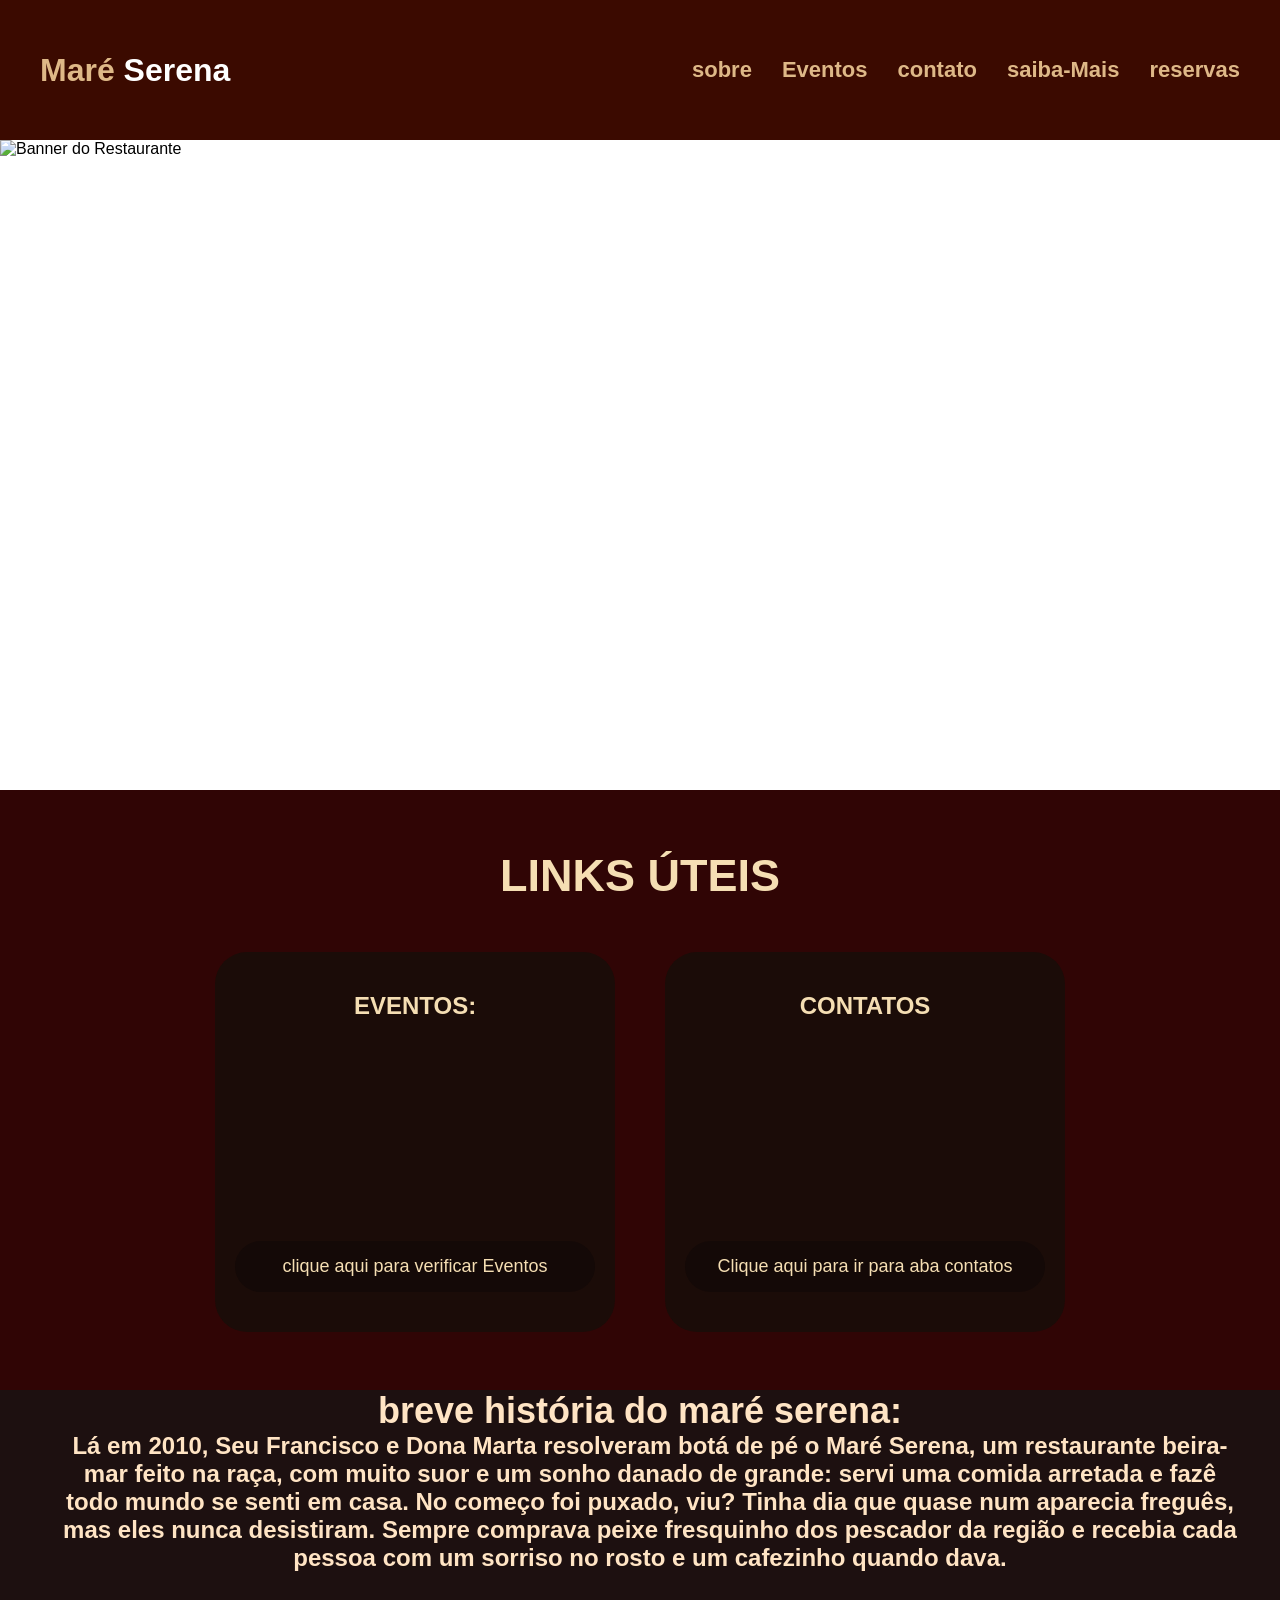
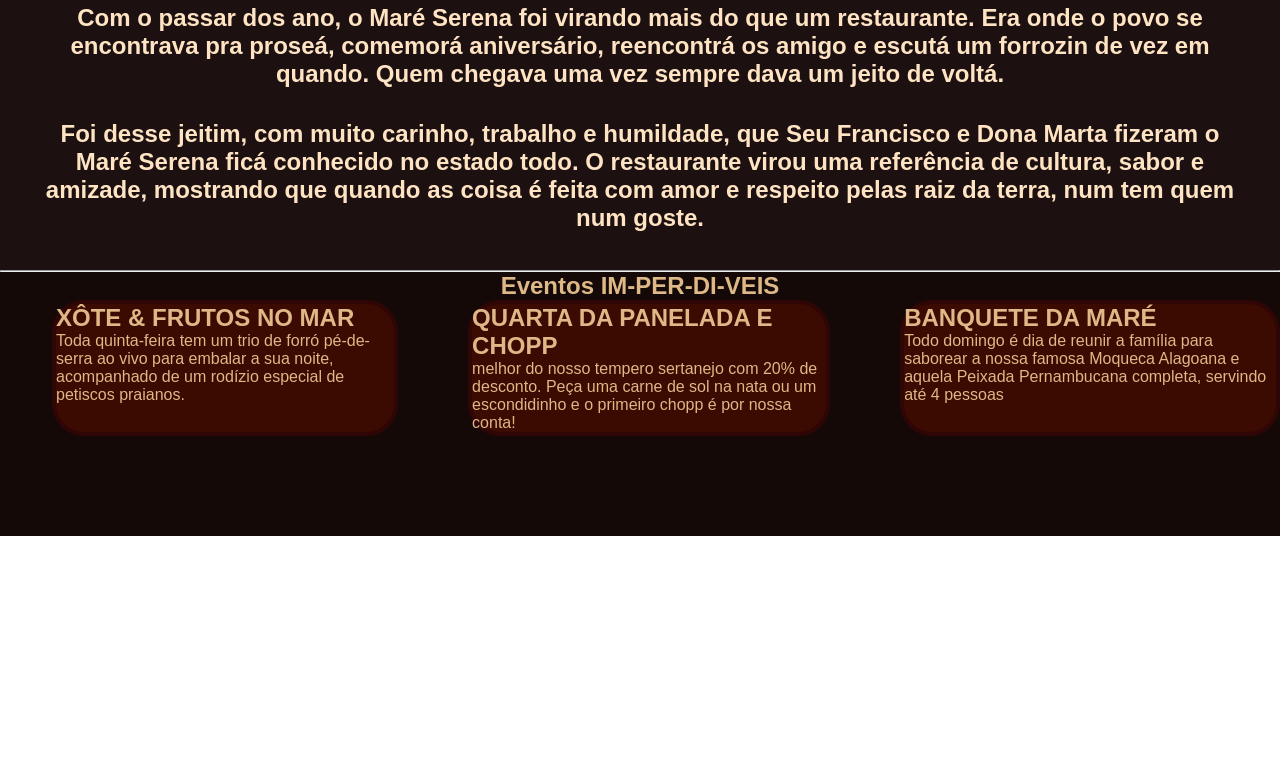
==== projeto_1/index.html @ 984f5fa7 "Meu primeiro commit do Mare Serena" ====
<!DOCTYPE html>
<html lang="pt-BR">
<head>
    <meta charset="UTF-8">
    <meta name="viewport" content="width=device-width, initial-scale=1.0">
    <link rel="stylesheet" href="style.css">
    <title>Nome Do Restaurante</title>
</head>
<body>
    <main>
        <header>
            <div class="header-container">
                <h2 class="nome_restaurante">Maré<span> Serena</span></h2>
                <nav>
                    <h3><a href="#sobre">sobre</a></h3>
                    <h3><a href="#eventos">Eventos</a></h3>
                    <h3 id="contato">contato</h3>
                    <h3 id="saiba-Mais">saiba-Mais</h3>
                    <h3 id="reservas">reservas</h3>
                </nav>
            </div>
        </header>

        <section class="imagem_banner">
            <img class="imagem" src="https://images.pexels.com/photos/31224919/pexels-photo-31224919.jpeg" alt="Banner do Restaurante">
        </section>

        <section class="links_uteis">
            <h1 class="li">LINKS ÚTEIS</h1>
            
            <div class="container_links">
                <div class="container_1">
                    <h2>EVENTOS:</h2>
                    <button class="botao_con_1">clique aqui para verificar Eventos</button>
                </div>
                
                <div class="container_2">
                    <h2>CONTATOS</h2>
                    <button>Clique aqui para ir para aba contatos</button>
                </div>
            </div>
        </section>
                <section class="container_historia">
                    <div id="sobre" class="conteudo_historia">
                        <h2>breve história do maré serena:</h2>
                        <p class="par_1">Lá em 2010, Seu Francisco e Dona Marta resolveram botá de pé o Maré Serena, um restaurante beira-mar feito na raça, com muito suor e um sonho danado de grande: servi uma comida arretada e fazê todo mundo se senti em casa. No começo foi puxado, viu? Tinha dia que quase num aparecia freguês, mas eles nunca desistiram. Sempre comprava peixe fresquinho dos pescador da região e recebia cada pessoa com um sorriso no rosto e um cafezinho quando dava.</p>
                        <p class="par_2">Com o passar dos ano, o Maré Serena foi virando mais do que um restaurante. Era onde o povo se encontrava pra proseá, comemorá aniversário, reencontrá os amigo e escutá um forrozin de vez em quando. Quem chegava uma vez sempre dava um jeito de voltá.</p>
                        <p class="par_3">Foi desse jeitim, com muito carinho, trabalho e humildade, que Seu Francisco e Dona Marta fizeram o Maré Serena ficá conhecido no estado todo. O restaurante virou uma referência de cultura, sabor e amizade, mostrando que quando as coisa é feita com amor e respeito pelas raiz da terra, num tem quem num goste.</p>
                    </div>
                </section>
                <section id="eventos">
                    <hr>
                        <h1>Eventos IM-PER-DI-VEIS</h1>
                        <div class="evento_1">
                            <div class="card_item">
                                <h2 class="evento_terca">XÔTE & FRUTOS NO MAR</h2>
                                <p>Toda quinta-feira tem um trio de forró pé-de-serra ao vivo para embalar a sua noite, acompanhado de um rodízio especial de petiscos praianos.</p>
                            </div>
                            <div class="card_item">
                            <h2>QUARTA DA PANELADA E CHOPP</h2>
                            <p>melhor do nosso tempero sertanejo com 20% de desconto. Peça uma carne de sol na nata ou um escondidinho e o primeiro chopp é por nossa conta!</p>
                            </div>
                            <div class="card_item">
                            <h2>BANQUETE DA MARÉ</h2>
                            <p>Todo domingo é dia de reunir a família para saborear a nossa famosa Moqueca Alagoana e aquela Peixada Pernambucana completa, servindo até 4 pessoas</p>
                            </div>
                        </div>
                        <div class="descricao_eventos">
                            
                        </div>
                    </div>
                            </div>
                </section>
    </main>
</body>
</html>
---- projeto_1/style.css ----
* {
    margin: 0;
    padding: 0;
    box-sizing: border-box;
}

body {
    overflow-x: none;
    font-family: sans-serif;
}
header {
    background-color: #3B0A00;
    width: 100%;
}

.header-container {
    max-width: 1400px;
    margin: 0 auto; 
    display: flex;
    flex-direction: row;
    justify-content: space-between; 
    align-items: center; 
    height: 140px; 
    padding: 0 40px;
    width: 100%;
}

.nome_restaurante {
    color: burlywood;
    font-family: sans-serif;
    font-size: 32px;
}

span {
    color: white;
}


nav {
    display: flex;
    flex-direction: row;
    gap: 30px;
    font-family: "rubik", sans-serif;
}

nav a {
    text-decoration: none; 
    color: burlywood;
    transition: color 0.3s ease;
}

nav h3 {
    font-size: 22px; 
    color: burlywood;
    cursor: pointer;
    transition: color 0.2s ease;
}
nav a h3{
    color: inherit;
}
nav a:hover{
    color: white;
}

img {
   width: 100%;
   height: 650px; 
   display: block;
}


.links_uteis {
    width: 100%;
    min-height: 600px;
    background-color: #300505;
    font-family: sans-serif;
    color: wheat;
    display: flex;
    flex-direction: column;
    align-items: center;
    padding-top: 60px;
}

.li {
    font-size: 45px;
    margin-bottom: 50px;
}


.container_links {
    display: flex;
    flex-direction: row;
    justify-content: center;
    gap: 50px;
    width: 100%;
    flex-wrap: wrap; 
}


.container_1, .container_2 {
    background-color: #1b0c08;
    border-radius: 32px;
    width: 400px; 
    height: 380px;
    padding: 40px 20px;
    display: flex;
    flex-direction: column;
    align-items: center;
    justify-content: space-between; 

.container_1 h2, .container_2 h2 {
    font-size: 32px;
}


button {
    background-color: #140907;
    color: wheat;
    border-radius: 45px;
    font-size: 18px;
    padding: 15px 25px;
    border: none;
    cursor: pointer;
    width: 100%; 
    transition: background 0.2s;
}

button:hover {
    background-color: #000000;
}}
.container_historia{
    background-color: #1d1010;
    color:bisque;
    min-height: 480px;
    width: 100%;
    height: 100%;
    text-align: center;
    padding-top: 20px;
    font-family: sans-serif;
    padding: 0 40px
}
.conteudo_historia{
    font-size: 24px;
    font-family: sans-serif;
    font-weight: 900;
}
.par_1{
    padding-left: 20px;
}
.par_2{
    text-align: center;
    margin-top: 32px;
}
.par_3{
    margin-top: 32px;
}
#eventos{
    min-height: 500px;
    width: 100%;
    padding: 0 auto;
}
#eventos h1{
    background-color: #140907;
    color: burlywood;
    text-align: center;
}
.evento_1{
    background-color: #140907;
    color:burlywood;
    display: flex;
    flex-direction: row;
    padding-left: 32px;
    gap: 50px;
}
.container_eventos{
    display: flex;
    justify-content: center;
    gap: 25px;
    flex-wrap: wrap;
    margin-top: 30px;
}
.card_item {
    border: 4px solid #300505;
    border-radius: 32px;
    background-color: #3B0A00;
    justify-content: center;
    margin-left: 20px;
}
.descricao_eventos{
    background-color: #140907;
    min-height: 100px;
}
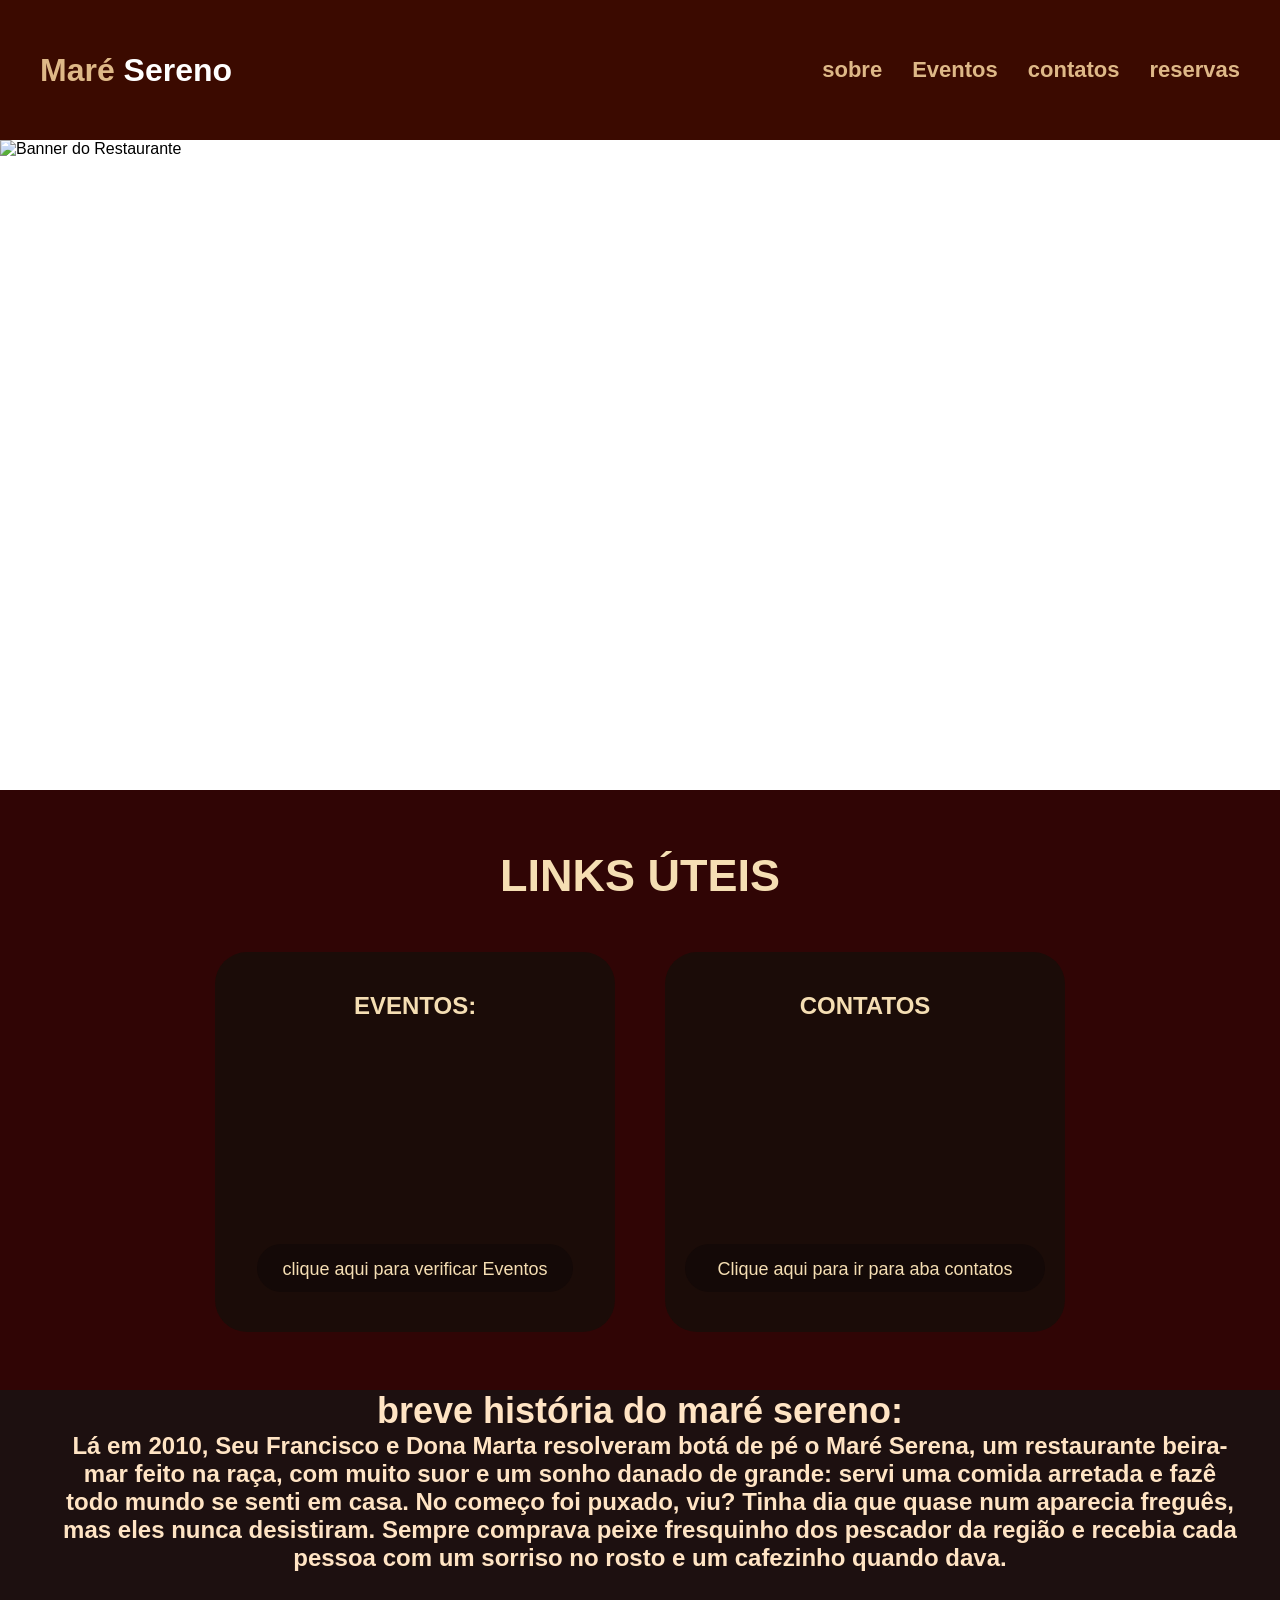
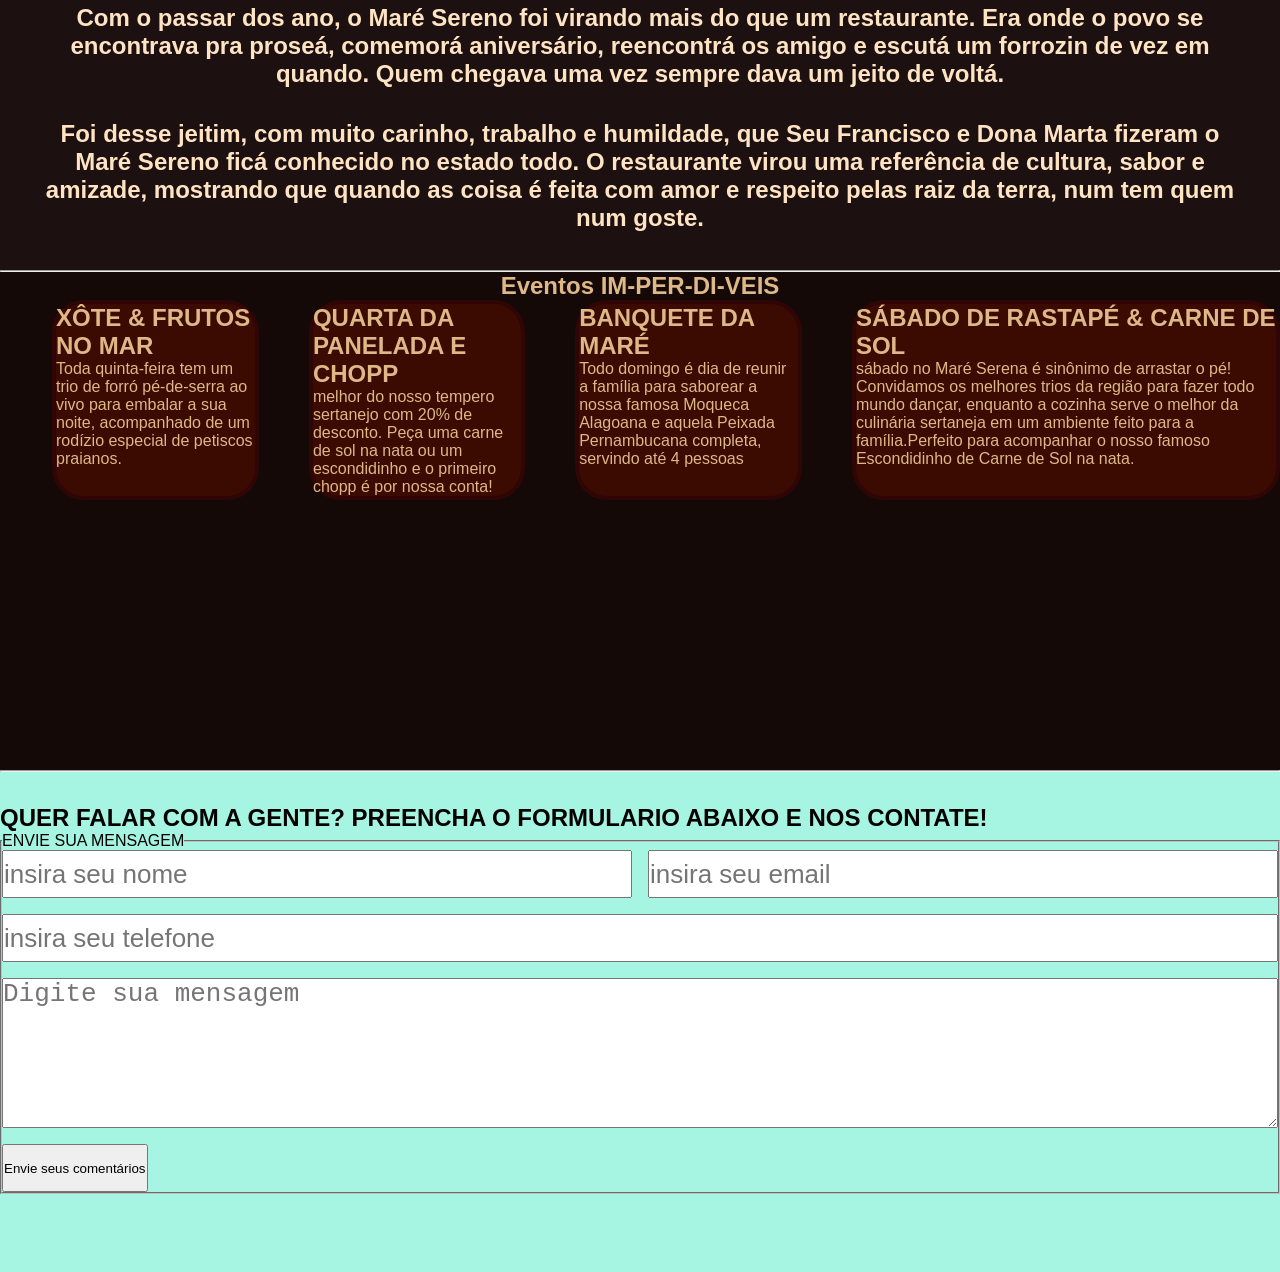
==== commit a03bba06: "mudanças no nome do restaurante, adição de formulário que não é completamente funcional, e pequenos " ====
--- a/projeto_1/index.html
+++ b/projeto_1/index.html
@@ -4,18 +4,17 @@
     <meta charset="UTF-8">
     <meta name="viewport" content="width=device-width, initial-scale=1.0">
     <link rel="stylesheet" href="style.css">
-    <title>Nome Do Restaurante</title>
+    <title>Mar Sereno</title>
 </head>
 <body>
     <main>
         <header>
             <div class="header-container">
-                <h2 class="nome_restaurante">Maré<span> Serena</span></h2>
+                <h2 class="nome_restaurante">Maré<span> Sereno</span></h2>
                 <nav>
                     <h3><a href="#sobre">sobre</a></h3>
                     <h3><a href="#eventos">Eventos</a></h3>
-                    <h3 id="contato">contato</h3>
-                    <h3 id="saiba-Mais">saiba-Mais</h3>
+                    <h3><a href="#contatos">contatos</a></h3>
                     <h3 id="reservas">reservas</h3>
                 </nav>
             </div>
@@ -31,7 +30,9 @@
             <div class="container_links">
                 <div class="container_1">
                     <h2>EVENTOS:</h2>
-                    <button class="botao_con_1">clique aqui para verificar Eventos</button>
+                    <a href="#eventos">
+                        <button class="botao_con_1">clique aqui para verificar Eventos</button>
+                    </a>
                 </div>
                 
                 <div class="container_2">
@@ -42,10 +43,10 @@
         </section>
                 <section class="container_historia">
                     <div id="sobre" class="conteudo_historia">
-                        <h2>breve história do maré serena:</h2>
+                        <h2>breve história do maré sereno:</h2>
                         <p class="par_1">Lá em 2010, Seu Francisco e Dona Marta resolveram botá de pé o Maré Serena, um restaurante beira-mar feito na raça, com muito suor e um sonho danado de grande: servi uma comida arretada e fazê todo mundo se senti em casa. No começo foi puxado, viu? Tinha dia que quase num aparecia freguês, mas eles nunca desistiram. Sempre comprava peixe fresquinho dos pescador da região e recebia cada pessoa com um sorriso no rosto e um cafezinho quando dava.</p>
-                        <p class="par_2">Com o passar dos ano, o Maré Serena foi virando mais do que um restaurante. Era onde o povo se encontrava pra proseá, comemorá aniversário, reencontrá os amigo e escutá um forrozin de vez em quando. Quem chegava uma vez sempre dava um jeito de voltá.</p>
-                        <p class="par_3">Foi desse jeitim, com muito carinho, trabalho e humildade, que Seu Francisco e Dona Marta fizeram o Maré Serena ficá conhecido no estado todo. O restaurante virou uma referência de cultura, sabor e amizade, mostrando que quando as coisa é feita com amor e respeito pelas raiz da terra, num tem quem num goste.</p>
+                        <p class="par_2">Com o passar dos ano, o Maré Sereno foi virando mais do que um restaurante. Era onde o povo se encontrava pra proseá, comemorá aniversário, reencontrá os amigo e escutá um forrozin de vez em quando. Quem chegava uma vez sempre dava um jeito de voltá.</p>
+                        <p class="par_3">Foi desse jeitim, com muito carinho, trabalho e humildade, que Seu Francisco e Dona Marta fizeram o Maré Sereno ficá conhecido no estado todo. O restaurante virou uma referência de cultura, sabor e amizade, mostrando que quando as coisa é feita com amor e respeito pelas raiz da terra, num tem quem num goste.</p>
                     </div>
                 </section>
                 <section id="eventos">
@@ -64,13 +65,42 @@
                             <h2>BANQUETE DA MARÉ</h2>
                             <p>Todo domingo é dia de reunir a família para saborear a nossa famosa Moqueca Alagoana e aquela Peixada Pernambucana completa, servindo até 4 pessoas</p>
                             </div>
+                            <div class="card_item">
+                                <h2 class="sabado">SÁBADO DE RASTAPÉ & CARNE DE SOL</h2>
+                            <p>sábado no Maré Serena é sinônimo de arrastar o pé! Convidamos os melhores trios da região para fazer todo mundo dançar, enquanto a cozinha serve o melhor da culinária sertaneja em um ambiente feito para a família.Perfeito para acompanhar o nosso famoso Escondidinho de Carne de Sol na nata.</p>
+                            </div>
                         </div>
-                        <div class="descricao_eventos">
-                            
-                        </div>
-                    </div>
-                            </div>
-                </section>
-    </main>
+                        
+                    </section>
+                    <hr>
+                    <section id="contatos">
+                        <div class="bloco_contato">
+                        <h1 class="qrf">QUER FALAR COM A GENTE? PREENCHA O FORMULARIO ABAIXO E NOS CONTATE!</h1>
+                        
+                </div>
+                    <div id="formulario">
+    <form action="" method="get">
+    
+           <div id="formulario">
+    <form action="" method="get">
+        <fieldset>
+            <legend>ENVIE SUA MENSAGEM</legend>
+            
+            <div class="style_form">
+                <input placeholder="insira seu nome" id="nome_usuario" name="nome_usuario" type="text">
+                <input placeholder="insira seu email" id="email_usuario" name="email_usuario" type="email">
+                <input placeholder="insira seu telefone" id="telefone_usuario" name="telefone_usuario" type="tel">
+                
+                <textarea name="Comentarios" id="comentarios" placeholder="Digite sua mensagem"></textarea>
+                
+                <button type="submit">Envie seus comentários</button>
+            </div>
+            
+        </fieldset>
+    </form>
+</div>
+
+            </section>
+            </main>
 </body>
 </html>
--- a/projeto_1/style.css
+++ b/projeto_1/style.css
@@ -159,6 +159,7 @@
     min-height: 500px;
     width: 100%;
     padding: 0 auto;
+    background-color: #140907;
 }
 #eventos h1{
     background-color: #140907;
@@ -171,13 +172,14 @@
     display: flex;
     flex-direction: row;
     padding-left: 32px;
-    gap: 50px;
+    gap: 30px;
+    justify-content: center;
+    min-height: 50px;
 }
 .container_eventos{
     display: flex;
     justify-content: center;
     gap: 25px;
-    flex-wrap: wrap;
     margin-top: 30px;
 }
 .card_item {
@@ -186,8 +188,50 @@
     background-color: #3B0A00;
     justify-content: center;
     margin-left: 20px;
-}
-.descricao_eventos{
-    background-color: #140907;
-    min-height: 100px;
+    
+}
+#contatos{
+    min-height: 500px;
+   background-color: #A6F5E2;
+    
+}
+.qrf{
+    padding-top: 32px;
+}
+
+.style_form {
+    display: flex;
+    flex-wrap: wrap; 
+    gap: 16px;       
+}
+
+
+#nome_usuario, #email_usuario {
+    width: calc(50% - 8px); 
+    height: 48px;
+    box-sizing: border-box; 
+}
+
+#telefone_usuario, #comentarios {
+    width: 100%;
+    box-sizing: border-box;
+}
+
+#telefone_usuario {
+    height: 48px;
+}
+
+#comentarios {
+    height: 150px;
+    resize: vertical;
+}
+
+
+button {
+    height: 48px;
+    cursor: pointer;
+}
+.style_form input, 
+.style_form textarea {
+    font-size: 26px; 
 }
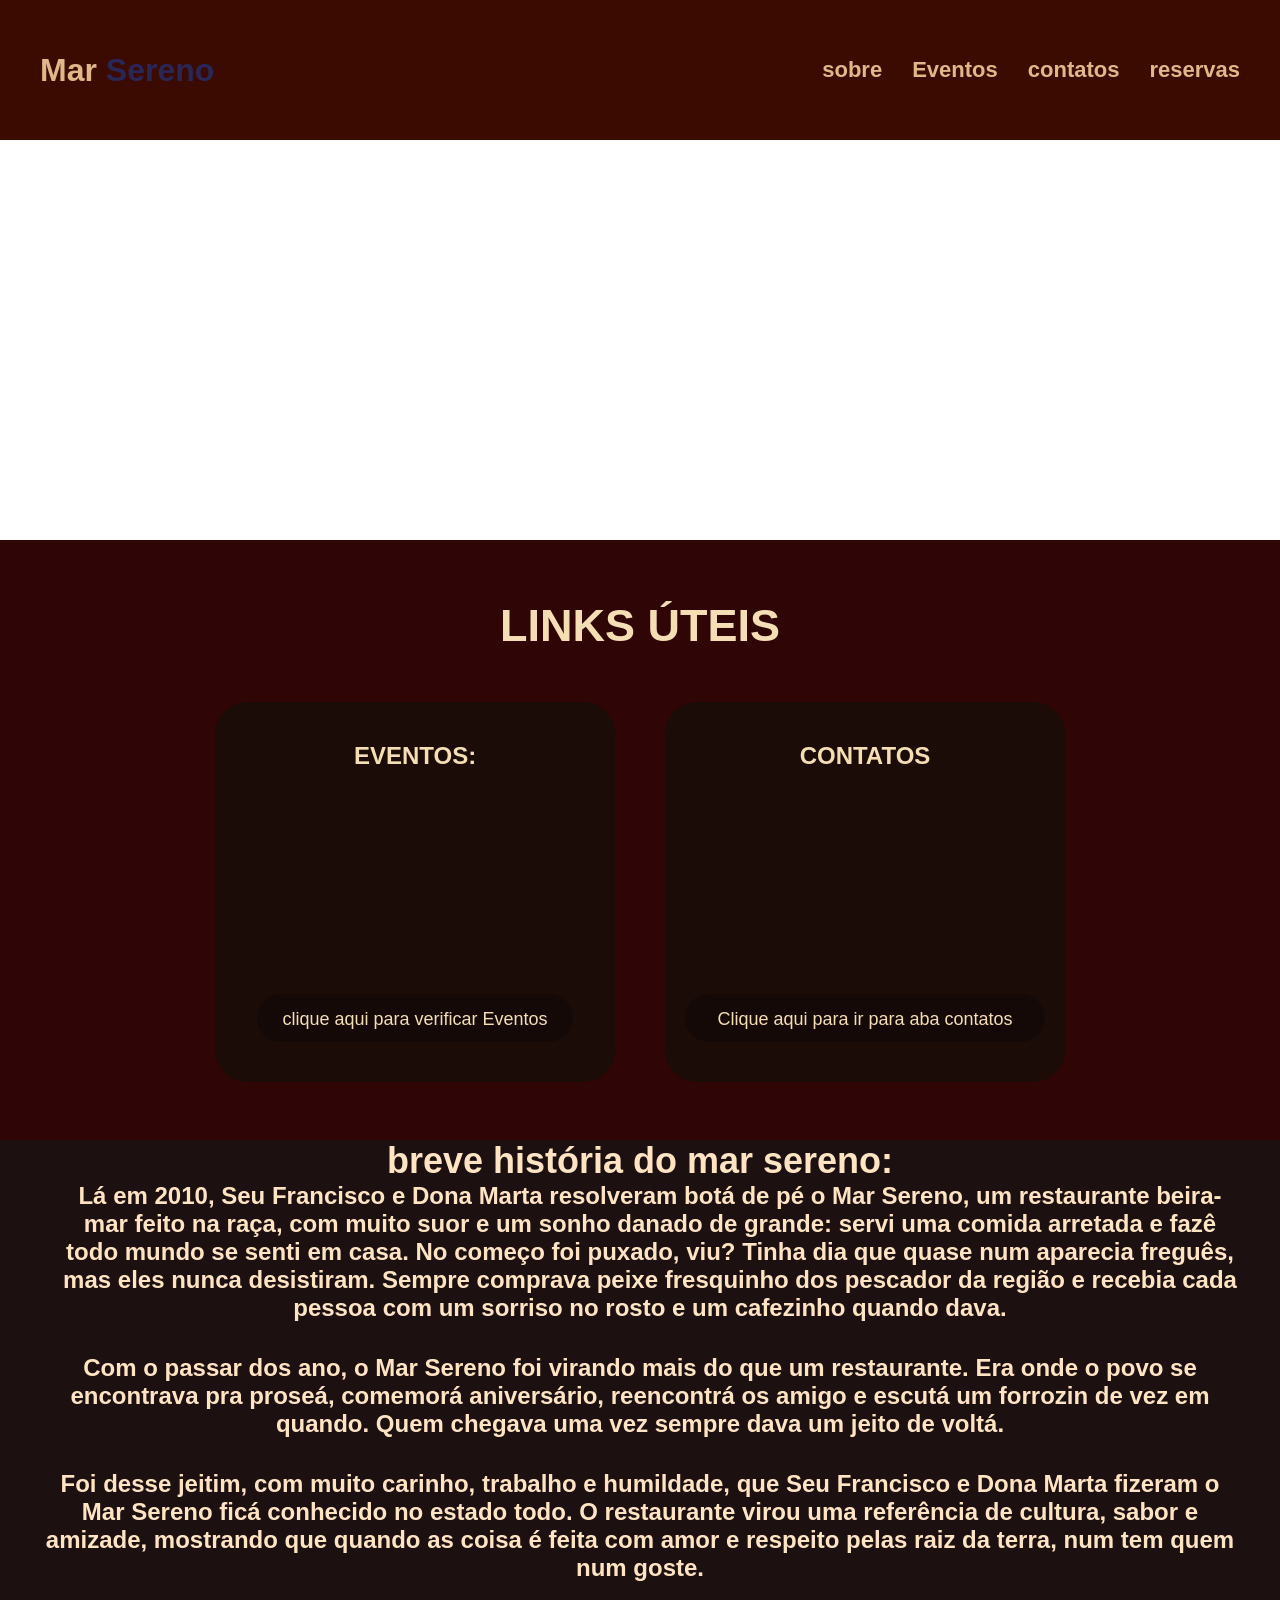
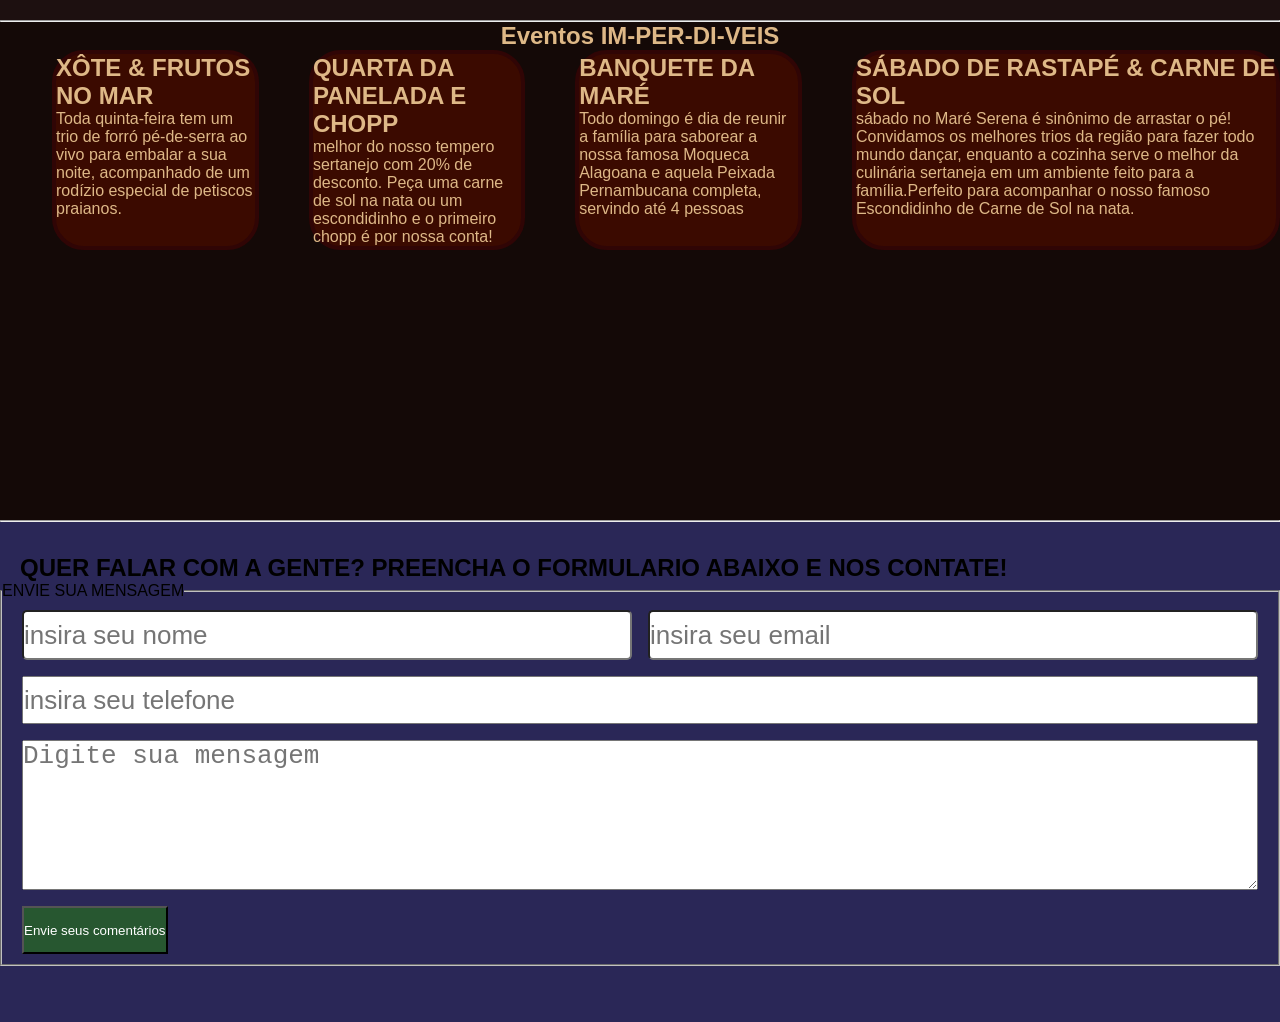
==== commit adde0498: "alterações no nome do restaurante, adição de fade out, adição de mais 1 imagem e mudança de cor na s" ====
--- a/projeto_1/index.html
+++ b/projeto_1/index.html
@@ -10,7 +10,7 @@
     <main>
         <header>
             <div class="header-container">
-                <h2 class="nome_restaurante">Maré<span> Sereno</span></h2>
+                <h2 class="nome_restaurante">Mar<span> Sereno</span></h2>
                 <nav>
                     <h3><a href="#sobre">sobre</a></h3>
                     <h3><a href="#eventos">Eventos</a></h3>
@@ -21,7 +21,11 @@
         </header>
 
         <section class="imagem_banner">
-            <img class="imagem" src="https://images.pexels.com/photos/31224919/pexels-photo-31224919.jpeg" alt="Banner do Restaurante">
+            <div class="slideshow">
+                <img class="imagem" src="https://images.pexels.com/photos/31224919/pexels-photo-31224919.jpeg" alt="Banner do Restaurante_1">
+                <img src="pexels-cesar-o-neill-26650613-38366541.jpg" alt="banner_2">
+            </div>
+            
         </section>
 
         <section class="links_uteis">
@@ -43,10 +47,10 @@
         </section>
                 <section class="container_historia">
                     <div id="sobre" class="conteudo_historia">
-                        <h2>breve história do maré sereno:</h2>
-                        <p class="par_1">Lá em 2010, Seu Francisco e Dona Marta resolveram botá de pé o Maré Serena, um restaurante beira-mar feito na raça, com muito suor e um sonho danado de grande: servi uma comida arretada e fazê todo mundo se senti em casa. No começo foi puxado, viu? Tinha dia que quase num aparecia freguês, mas eles nunca desistiram. Sempre comprava peixe fresquinho dos pescador da região e recebia cada pessoa com um sorriso no rosto e um cafezinho quando dava.</p>
-                        <p class="par_2">Com o passar dos ano, o Maré Sereno foi virando mais do que um restaurante. Era onde o povo se encontrava pra proseá, comemorá aniversário, reencontrá os amigo e escutá um forrozin de vez em quando. Quem chegava uma vez sempre dava um jeito de voltá.</p>
-                        <p class="par_3">Foi desse jeitim, com muito carinho, trabalho e humildade, que Seu Francisco e Dona Marta fizeram o Maré Sereno ficá conhecido no estado todo. O restaurante virou uma referência de cultura, sabor e amizade, mostrando que quando as coisa é feita com amor e respeito pelas raiz da terra, num tem quem num goste.</p>
+                        <h2>breve história do mar sereno:</h2>
+                        <p class="par_1">Lá em 2010, Seu Francisco e Dona Marta resolveram botá de pé o Mar Sereno, um restaurante beira-mar feito na raça, com muito suor e um sonho danado de grande: servi uma comida arretada e fazê todo mundo se senti em casa. No começo foi puxado, viu? Tinha dia que quase num aparecia freguês, mas eles nunca desistiram. Sempre comprava peixe fresquinho dos pescador da região e recebia cada pessoa com um sorriso no rosto e um cafezinho quando dava.</p>
+                        <p class="par_2">Com o passar dos ano, o Mar Sereno foi virando mais do que um restaurante. Era onde o povo se encontrava pra proseá, comemorá aniversário, reencontrá os amigo e escutá um forrozin de vez em quando. Quem chegava uma vez sempre dava um jeito de voltá.</p>
+                        <p class="par_3">Foi desse jeitim, com muito carinho, trabalho e humildade, que Seu Francisco e Dona Marta fizeram o Mar Sereno ficá conhecido no estado todo. O restaurante virou uma referência de cultura, sabor e amizade, mostrando que quando as coisa é feita com amor e respeito pelas raiz da terra, num tem quem num goste.</p>
                     </div>
                 </section>
                 <section id="eventos">
@@ -94,6 +98,7 @@
                 <textarea name="Comentarios" id="comentarios" placeholder="Digite sua mensagem"></textarea>
                 
                 <button type="submit">Envie seus comentários</button>
+                
             </div>
             
         </fieldset>
--- a/projeto_1/style.css
+++ b/projeto_1/style.css
@@ -33,7 +33,7 @@
 }
 
 span {
-    color: white;
+    color: #2A2757;
 }
 
 
@@ -62,7 +62,53 @@
 nav a:hover{
     color: white;
 }
-
+.slideshow {
+  position: relative;
+  width: 100%;
+  min-width: 1400px;
+  height: 400px;
+  overflow: hidden;
+}
+
+.slideshow img {
+  position: absolute;
+  top: 0;
+  left: 0;
+  width: 100%;
+  height: 100%;
+  object-fit: cover;
+  opacity: 0; 
+  animation: crossfade 8s infinite ease-in-out;
+}
+
+
+.slideshow img:nth-child(1) {
+  animation-delay: 0s;
+}
+
+
+.slideshow img:nth-child(2) {
+  animation-delay: 4s;
+}
+
+
+@keyframes crossfade {
+  0% {
+    opacity: 0;
+  }
+  5% {
+    opacity: 1; 
+  }
+  45% {
+    opacity: 1; 
+  }
+  50% {
+    opacity: 0; 
+  }
+  100% {
+    opacity: 0; 
+  }
+}
 img {
    width: 100%;
    height: 650px; 
@@ -192,24 +238,27 @@
 }
 #contatos{
     min-height: 500px;
-   background-color: #A6F5E2;
+   background-color: #2A2757;
     
 }
 .qrf{
     padding-top: 32px;
+    padding-left: 20px;
 }
 
 .style_form {
     display: flex;
     flex-wrap: wrap; 
-    gap: 16px;       
+    gap: 16px;   
+    padding: 10px 20px;    
 }
 
 
 #nome_usuario, #email_usuario {
     width: calc(50% - 8px); 
-    height: 48px;
+    height: 50px;
     box-sizing: border-box; 
+    border-radius: 5px;
 }
 
 #telefone_usuario, #comentarios {
@@ -230,6 +279,8 @@
 button {
     height: 48px;
     cursor: pointer;
+    background-color: #275730;
+    color: white;
 }
 .style_form input, 
 .style_form textarea {
